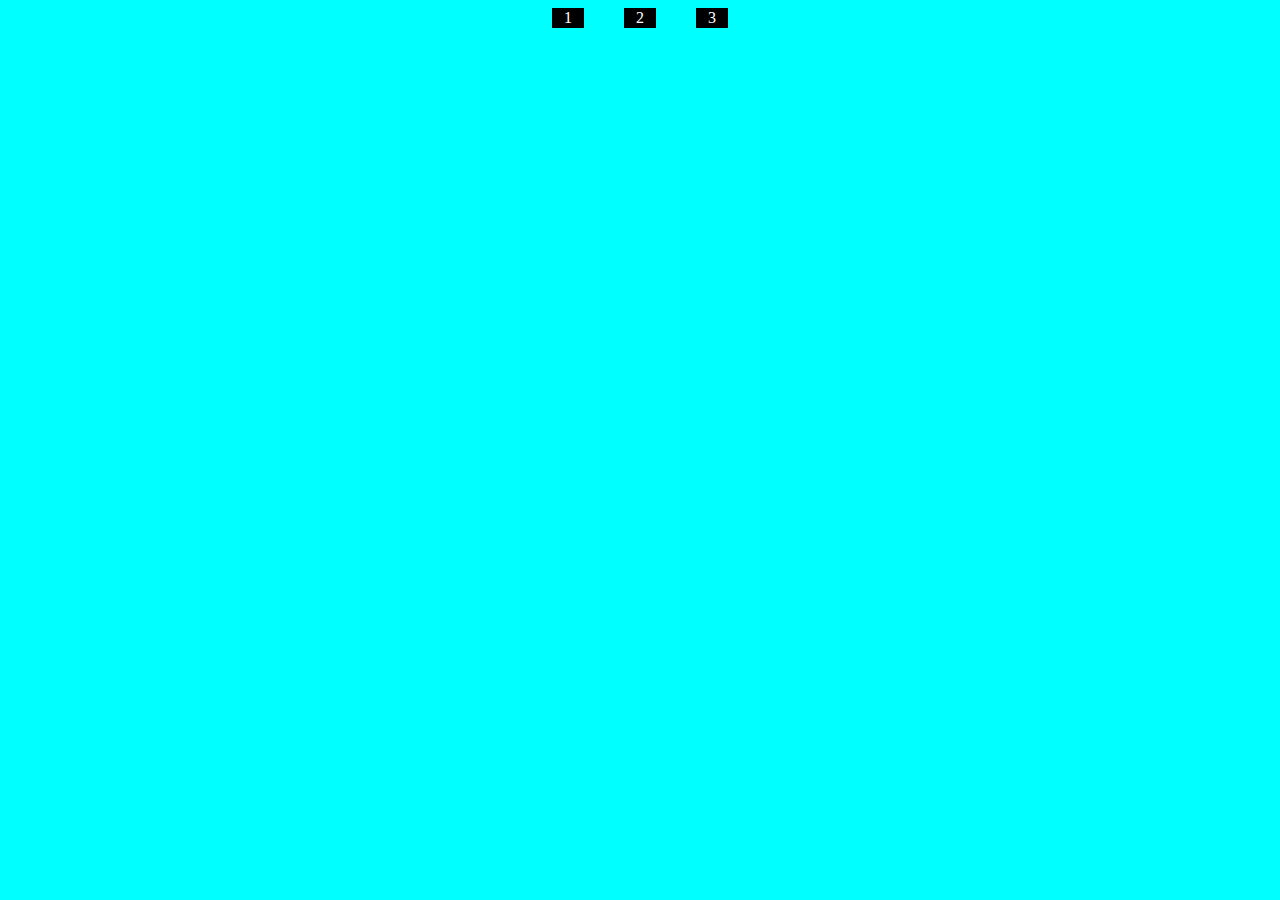
==== index.html @ d87eafba "0" ====
<!DOCTYPE html>
<html lang="en">
<head>
    <meta charset="UTF-8">
    <meta http-equiv="X-UA-Compatible" content="IE=edge">
    <meta name="viewport" content="width=device-width, initial-scale=1.0">
    <title>Document</title>
    <!-- bootstrap cdn css-->
    <link href="https://cdn.jsdelivr.net/npm/bootstrap@5.3.0-alpha1/dist/css/bootstrap.min.css" rel="stylesheet" integrity="sha384-GLhlTQ8iRABdZLl6O3oVMWSktQOp6b7In1Zl3/Jr59b6EGGoI1aFkw7cmDA6j6gD" crossorigin="anonymous">
    <!-- external stylesheet -->
    <link rel="stylesheet" href="./index.css">
</head>
<body>
    <!-- <a href=""></a>
    <button></button> -->

    
    <!-- bootstrap cdn js -->
    <script src="https://cdn.jsdelivr.net/npm/bootstrap@5.3.0-alpha1/dist/js/bootstrap.bundle.min.js" integrity="sha384-w76AqPfDkMBDXo30jS1Sgez6pr3x5MlQ1ZAGC+nuZB+EYdgRZgiwxhTBTkF7CXvN" crossorigin="anonymous"></script>
    <!-- script -->
    <script src="./index.js"></script>
</body>
</html>


<!-- 
<div class="card mb-3" style="max-width: 540px;">
    <div class="row g-0">
      <div class="col-md-4">
        <img src="..." class="img-fluid rounded-start" alt="...">
      </div>
      <div class="col-md-8">
        <div class="card-body">
          <h5 class="card-title">Card title</h5>
          <p class="card-text">This is a wider card with supporting text below as a natural lead-in to additional content. This content is a little bit longer.</p>
          <p class="card-text"><small class="text-muted">Last updated 3 mins ago</small></p>
        </div>
      </div>
    </div>
  </div> 
-->
---- index.css ----
body{
    background-color: aqua;

}

.main{
    background-color: red;
}

.cardiv{
    height: 200px;
    border-radius: 50px;
    background-color:bisque;
    margin: 20px 40px;
    /* padding: 20px 10px; */
    display: flex;
    gap: 5rem;
}

.cardiv > img{
    border-radius: 50%;
    width: 200px;
    height: 200px;
    shape-outside: circle();
}

.contdiv{
    display: flex;
    /* background-color: red; */
    width: 100%;
    justify-content: space-between;
}

.contdiv > h2, .weight{
    padding-top: 70px;
}

.contdiv > h2::first-letter{
    text-transform:capitalize;
}

.abildiv, .movesdiv{
    padding: 20px 20px;
}

.abilhead{
    text-align:end;
}

.moveshead{
    text-align: center;
}

ul{
    list-style: none;
    margin: auto;
}

footer{
    display: flex;
    justify-content: center;
    /* background-color: yellow; */
    gap: 40px;
    margin-bottom: 10px;
}

footer > a{
    border: 1px solid black;
    text-align: center;
    width: 30px;
    text-decoration: none;
    background-color: black;
    color: white;
}
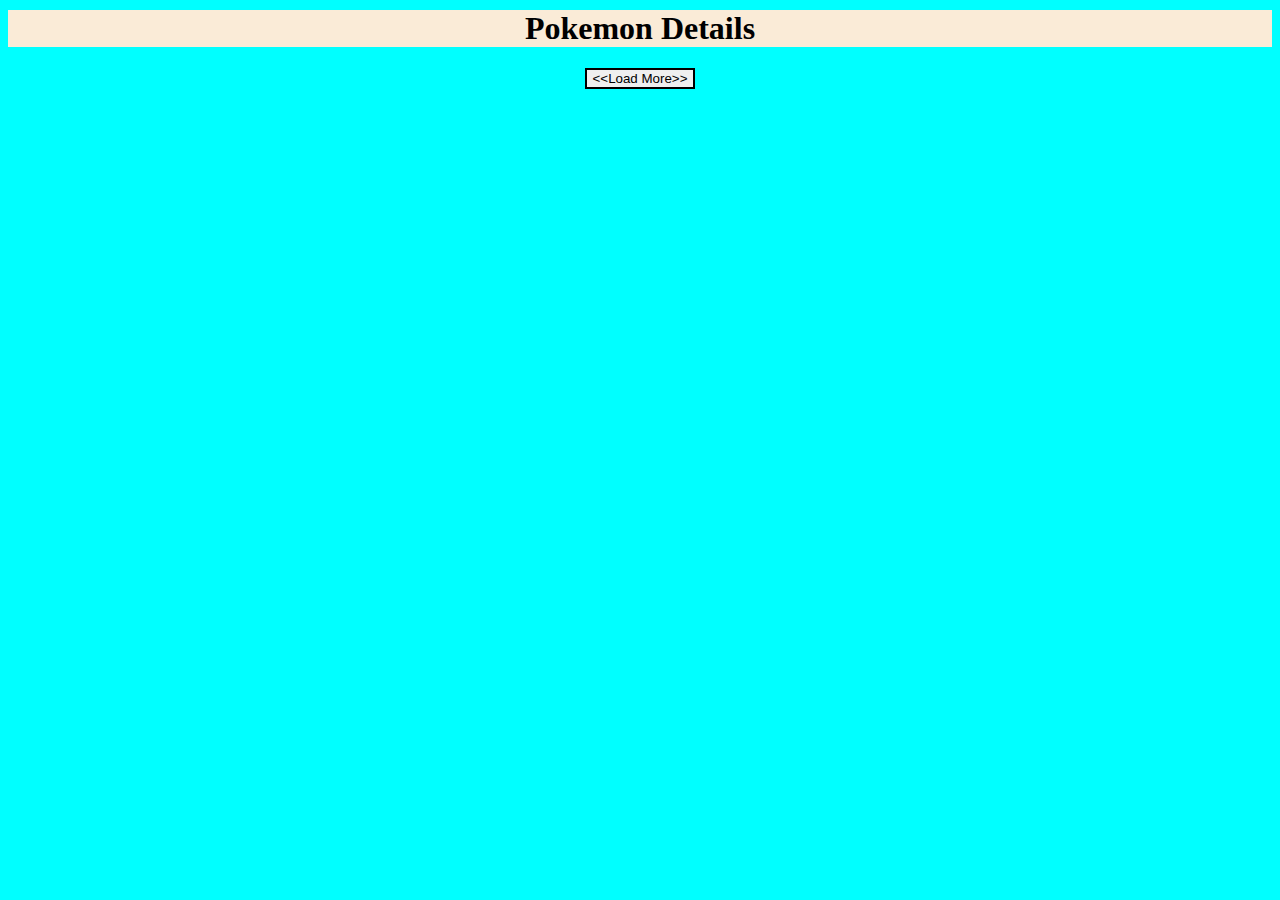
==== commit defcbd89: "1" ====
--- a/index.html
+++ b/index.html
@@ -14,11 +14,11 @@
     <!-- <a href=""></a>
     <button></button> -->
 
-    
+
     <!-- bootstrap cdn js -->
     <script src="https://cdn.jsdelivr.net/npm/bootstrap@5.3.0-alpha1/dist/js/bootstrap.bundle.min.js" integrity="sha384-w76AqPfDkMBDXo30jS1Sgez6pr3x5MlQ1ZAGC+nuZB+EYdgRZgiwxhTBTkF7CXvN" crossorigin="anonymous"></script>
     <!-- script -->
-    <script src="./index.js"></script>
+    <script src="./script.js"></script>
 </body>
 </html>
 
--- a/index.css
+++ b/index.css
@@ -3,9 +3,17 @@
 
 }
 
-.main{
+.mainhead{
+    text-align: center;
+    margin-top: 10px;
+    background-color: antiquewhite;
+    font-family: Gill Sans;
+    font-weight: bold;
+}
+
+/* .main{
     background-color: red;
-}
+} */
 
 .cardiv{
     height: 200px;
@@ -18,6 +26,7 @@
 }
 
 .cardiv > img{
+    background-color: aqua;
     border-radius: 50%;
     width: 200px;
     height: 200px;
@@ -26,9 +35,14 @@
 
 .contdiv{
     display: flex;
-    /* background-color: red; */
     width: 100%;
     justify-content: space-between;
+}
+
+h2{
+    font-family: Geneva;
+    font-weight: bold;
+    font-style: oblique;
 }
 
 .contdiv > h2, .weight{
@@ -64,11 +78,7 @@
     margin-bottom: 10px;
 }
 
-footer > a{
-    border: 1px solid black;
-    text-align: center;
-    width: 30px;
+.nextbtn{
+    border: 2px solid black;
     text-decoration: none;
-    background-color: black;
-    color: white;
 }